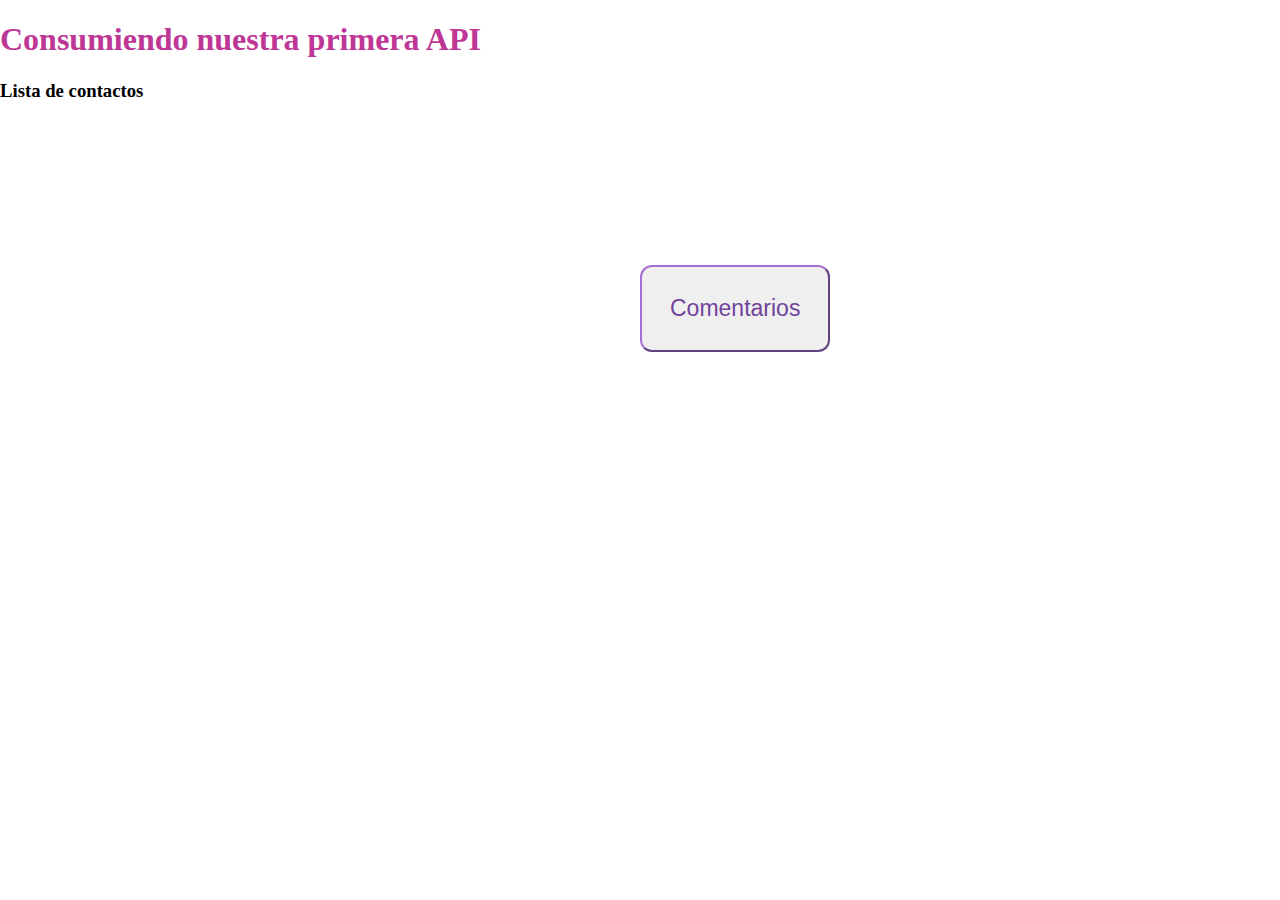
==== index.html @ 294a5d03 "APIs GET" ====
<!DOCTYPE html>
<html lang="en">
<head>
    <meta charset="UTF-8">
    <meta http-equiv="X-UA-Compatible" content="IE=edge">
    <meta name="viewport" content="width=device-width, initial-scale=1.0">
    <link rel="stylesheet" href="./styles/main.css">
    <title>Primera API</title>
</head>
<body>
    <h1>Consumiendo nuestra primera API</h1>
    <h3>Lista de contactos</h3>
    <ul class="tarjetas-contacto" id="card-list"></ul>
    <button class="Comentarios"><a href="./Comentarios.html">Comentarios</a></button>
    <script type="module" src="./scripts/main.js"></script>
</body>
</html>
---- styles/main.css ----
html {
    box-sizing: border-box;
}
*, *:before, *:after {
    box-sizing: inherit;
}
body{
    padding: 0px;
    margin: 0px;
}
h1 {
    color: rgb(190, 54, 150);
}
.tarjetas-contacto {
    padding: 0px 68px;
    width: 48%;
    display: flex;
    flex-direction: column;
    align-items: flex-start;
    justify-content: center;
}
.tarjetas-contacto li {
    list-style: none;
    background-color: rgb(233, 233, 233);
    width: 100%;
    margin-bottom: 12px;
    padding: 24px 12px;
    border-radius: 14px;
}
.tarjetas-contacto li h5 {
    margin: 0px;
}

.Comentarios{
    margin: 10% 50%;
    padding: 28px;
    border-radius: 12px;
    border-color: rgb(163, 112, 211);
}
.Comentarios a {
    font-size: 23px;
    text-decoration: none;
    color: rgb(113, 68, 156);
}
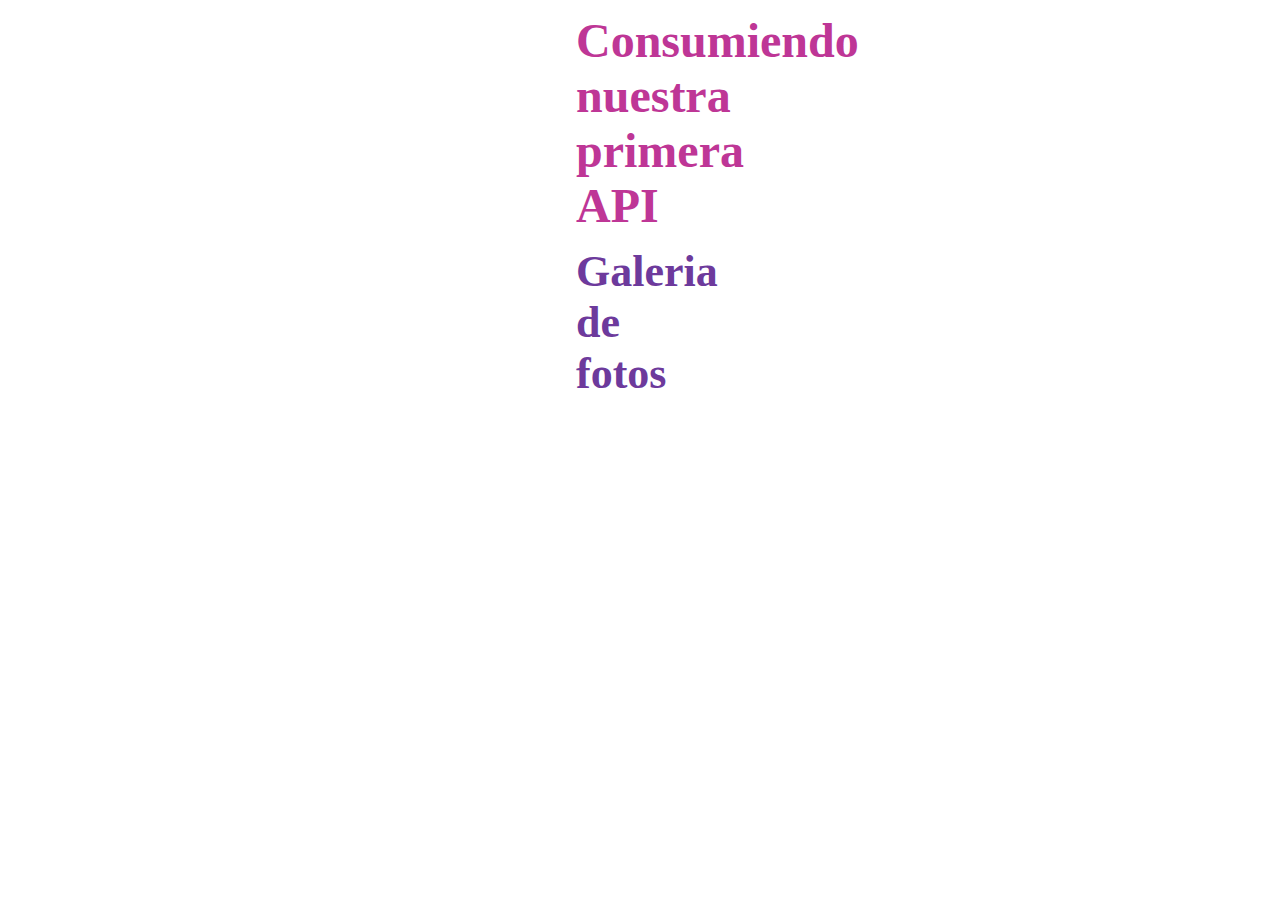
==== commit 720eb94f: "galeria de fotos" ====
--- a/index.html
+++ b/index.html
@@ -9,9 +9,8 @@
 </head>
 <body>
     <h1>Consumiendo nuestra primera API</h1>
-    <h3>Lista de contactos</h3>
+    <h2>Galeria de fotos</h2>
     <ul class="tarjetas-contacto" id="card-list"></ul>
-    <button class="Comentarios"><a href="./Comentarios.html">Comentarios</a></button>
     <script type="module" src="./scripts/main.js"></script>
 </body>
 </html>--- a/styles/main.css
+++ b/styles/main.css
@@ -10,35 +10,39 @@
 }
 h1 {
     color: rgb(190, 54, 150);
+    margin: 1% 45%;
+    font-size: 48px;
+}
+h2 {
+    color: rgb(109, 58, 156);
+    margin: 1% 45%;
+    font-size: 44px;
+
 }
 .tarjetas-contacto {
-    padding: 0px 68px;
-    width: 48%;
+    padding: 5px 5px;
+    width: 50%;
+    margin: 0% 35%;
     display: flex;
-    flex-direction: column;
+    flex-direction:column;
     align-items: flex-start;
     justify-content: center;
 }
 .tarjetas-contacto li {
     list-style: none;
     background-color: rgb(233, 233, 233);
-    width: 100%;
-    margin-bottom: 12px;
-    padding: 24px 12px;
+    width: 70%;
+    margin-bottom: 18px;
+    padding: 24px 122px;
     border-radius: 14px;
 }
-.tarjetas-contacto li h5 {
-    margin: 0px;
+.tarjetas-contacto li h3 {
+    margin: 0% 10%;
+    font-size: 48px;
+    color: rgb(153, 17, 119);
+}
+.tarjetas-contacto li img {
+    padding: 24px 12px;
+    margin: 2% 5%;
 }
 
-.Comentarios{
-    margin: 10% 50%;
-    padding: 28px;
-    border-radius: 12px;
-    border-color: rgb(163, 112, 211);
-}
-.Comentarios a {
-    font-size: 23px;
-    text-decoration: none;
-    color: rgb(113, 68, 156);
-}